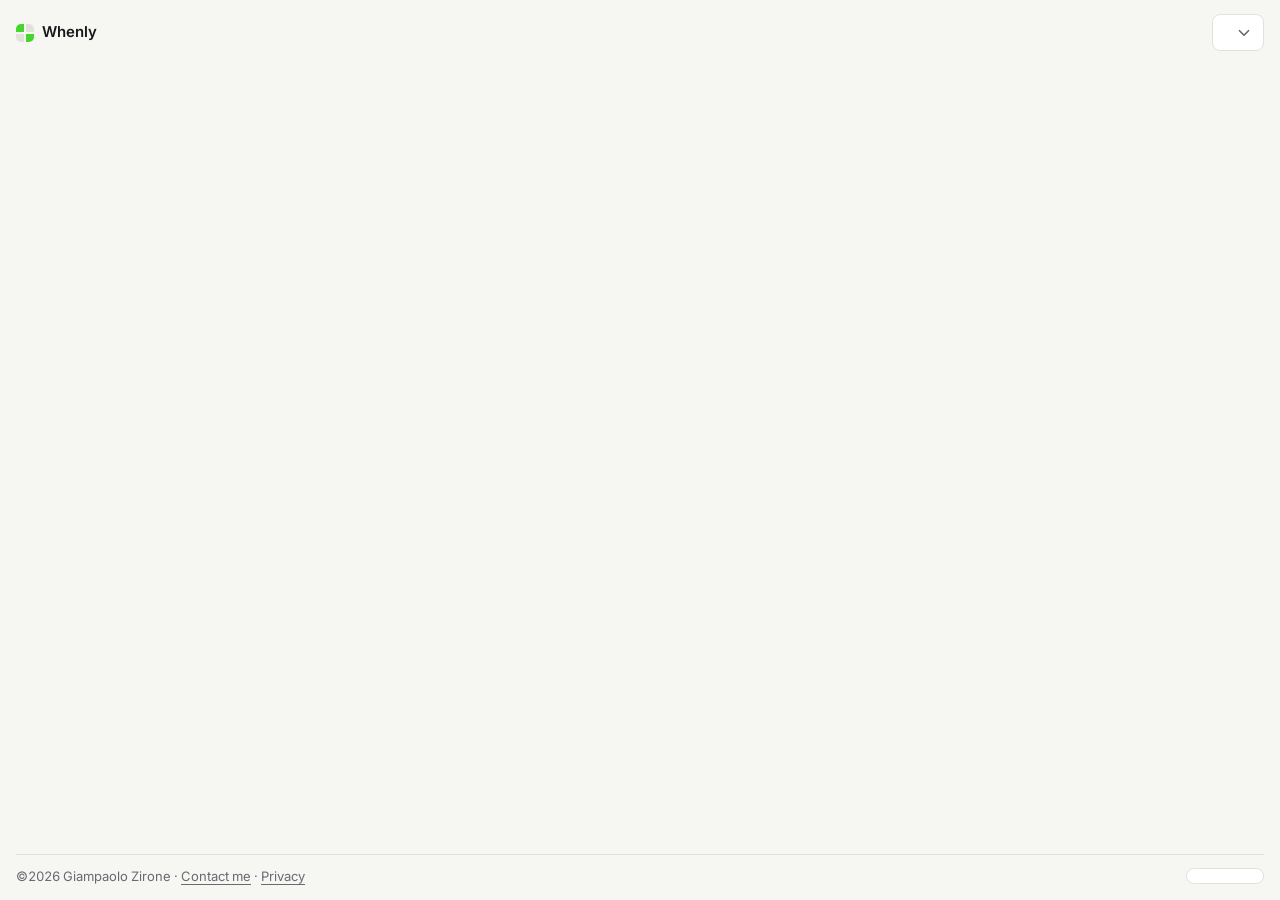
==== index.html @ 3b4f06d2 "Copia link e Nuovo evento nella barra in alto accanto alla lingua, con gerarchia primaria/secondaria" ====
<!doctype html>
<html lang="it">
<head>
  <meta charset="utf-8">
  <meta name="viewport" content="width=device-width, initial-scale=1">
  <title>Whenly</title>
  <meta name="description" content="Find the right time for everyone: pick the days, share the link, see when everyone is free.">
  <link rel="icon" href="favicon.svg" type="image/svg+xml">
  <link rel="apple-touch-icon" href="apple-touch-icon.png">
  <meta name="theme-color" content="#101113">
  <meta property="og:type" content="website">
  <meta property="og:site_name" content="Whenly">
  <meta property="og:title" content="Whenly — Find the right time for everyone">
  <meta property="og:description" content="Pick the days, share the link, see when everyone is free.">
  <meta property="og:url" content="https://jumpi00.github.io/whenly/">
  <meta property="og:image" content="https://jumpi00.github.io/whenly/og.png">
  <meta property="og:image:width" content="1200">
  <meta property="og:image:height" content="630">
  <meta property="og:image:alt" content="Whenly: Find the right time for everyone.">
  <meta name="twitter:card" content="summary_large_image">
  <link rel="preconnect" href="https://fonts.googleapis.com">
  <link rel="preconnect" href="https://fonts.gstatic.com" crossorigin>
  <link href="https://fonts.googleapis.com/css2?family=Inter:wght@400;500;600&display=swap" rel="stylesheet">
  <link rel="stylesheet" href="styles.css">
  <script>
    try {
      const theme = localStorage.getItem('quando:theme');
      if (theme === 'light' || theme === 'dark') document.documentElement.dataset.theme = theme;
    } catch {}
  </script>
</head>
<body>
  <header class="topbar">
    <a href="#/" class="brand"><span class="brand-mark" aria-hidden="true"></span>Whenly</a>
    <div class="topbar-right">
      <div class="topbar-actions" id="topbar-actions"></div>
      <label class="lang-pick">
        <span id="lang-label" class="sr-only">Lingua</span>
        <select id="lang"></select>
      </label>
    </div>
  </header>
  <div class="container net-wrap"><div class="net-banner" id="net-banner" role="status" hidden></div></div>
  <main id="app" class="container"></main>
  <footer class="container footer">
    <p class="footer-note" id="footer-note"></p>
    <div class="footer-row">
      <span>©2026 Giampaolo Zirone · <a href="mailto:hello@giampaolozirone.com?subject=Whenly%20-%20">Contact me</a> · <a href="#/privacy" id="privacy-link">Privacy</a></span>
      <div class="theme-switch" id="theme-switch" role="group">
        <button type="button" data-theme-set="auto"></button>
        <button type="button" data-theme-set="light"></button>
        <button type="button" data-theme-set="dark"></button>
      </div>
    </div>
  </footer>
  <script type="module" src="app.js"></script>
</body>
</html>
---- styles.css ----
:root {
  --bg: #f6f6f3;
  --surface: #ffffff;
  --text: #17181a;
  --muted: #676a71;
  --border: #e2e2dd;
  --cell: #efefea;
  --cell-alt: #e2e2db;
  --line-hour: rgba(23, 24, 26, .28);
  --line-half: rgba(23, 24, 26, .16);
  /* Verde Pantone 802 C (fluo). Sui fondi chiari il neon si usa solo come
     riempimento con testo scuro; testi e icone usano la variante scura. */
  --accent: #44d62c;
  --accent-ink: #0b1a07;
  --accent-text: #1a6b0e;
  --accent-soft: #e3f8de;
  --heat: #2f9e1c;
  --chevron: url("data:image/svg+xml,%3Csvg xmlns='http://www.w3.org/2000/svg' viewBox='0 0 24 24' fill='none' stroke='%23676a71' stroke-width='2.25' stroke-linecap='round' stroke-linejoin='round'%3E%3Cpath d='m6 9 6 6 6-6'/%3E%3C/svg%3E");
  --danger: #c43d3d;
  --danger-soft: #fde7e7;
  --danger-text: #a12424;
  --radius: 12px;
  --font: 'Inter', ui-sans-serif, system-ui, sans-serif;
  --mono: var(--font);
  color-scheme: light;
}
@media (prefers-color-scheme: dark) {
  :root:not([data-theme="light"]) {
    --bg: #101113;
    --surface: #18191c;
    --text: #ececea;
    --muted: #9a9ca3;
    --border: #2c2d31;
    --cell: #232428;
    --cell-alt: #2e3035;
    --line-hour: rgba(255, 255, 255, .24);
    --line-half: rgba(255, 255, 255, .13);
    --accent: #44d62c;
    --accent-ink: #0b1a07;
    --accent-text: #44d62c;
    --accent-soft: #1c3417;
    --danger-soft: #3b1f21;
    --danger-text: #ffb3b3;
    --heat: #44d62c;
    --chevron: url("data:image/svg+xml,%3Csvg xmlns='http://www.w3.org/2000/svg' viewBox='0 0 24 24' fill='none' stroke='%239a9ca3' stroke-width='2.25' stroke-linecap='round' stroke-linejoin='round'%3E%3Cpath d='m6 9 6 6 6-6'/%3E%3C/svg%3E");
    color-scheme: dark;
  }
}
:root[data-theme="dark"] {
  --bg: #101113;
  --surface: #18191c;
  --text: #ececea;
  --muted: #9a9ca3;
  --border: #2c2d31;
  --cell: #232428;
  --cell-alt: #2e3035;
  --line-hour: rgba(255, 255, 255, .24);
  --line-half: rgba(255, 255, 255, .13);
  --accent: #44d62c;
  --accent-ink: #0b1a07;
  --accent-text: #44d62c;
  --accent-soft: #1c3417;
  --danger-soft: #3b1f21;
  --danger-text: #ffb3b3;
  --heat: #44d62c;
  --chevron: url("data:image/svg+xml,%3Csvg xmlns='http://www.w3.org/2000/svg' viewBox='0 0 24 24' fill='none' stroke='%239a9ca3' stroke-width='2.25' stroke-linecap='round' stroke-linejoin='round'%3E%3Cpath d='m6 9 6 6 6-6'/%3E%3C/svg%3E");
  color-scheme: dark;
}

* { box-sizing: border-box; }
body {
  margin: 0;
  background: var(--bg);
  color: var(--text);
  font: 400 15px/1.5 var(--font);
  -webkit-font-smoothing: antialiased;
  font-variant-numeric: tabular-nums;
}
h1, h2, h3 { margin: 0; font-weight: 600; letter-spacing: -0.01em; }
h1 { font-size: clamp(24px, 4vw, 34px); line-height: 1.15; }
h2 { font-size: 17px; }
a { color: inherit; }
button, input, select, textarea { font: inherit; color: inherit; }
textarea { resize: vertical; min-height: 64px; }

.container { max-width: 1180px; margin: 0 auto; padding: 0 16px; }
.muted { color: var(--muted); }
.hint { color: var(--muted); font-size: 13px; margin: 4px 0 0; }
.row-between { display: flex; align-items: center; justify-content: space-between; gap: 12px; flex-wrap: wrap; }

/* Top bar */
.topbar { max-width: 1180px; margin: 0 auto; padding: 18px 16px; display: flex; align-items: center; justify-content: space-between; gap: 12px; }
.sr-only { position: absolute; width: 1px; height: 1px; overflow: hidden; clip: rect(0 0 0 0); white-space: nowrap; }
.lang-pick select { width: auto; padding: 7px 38px 7px 12px; font-size: 14px; background-position: right 10px center; }
.topbar-right { display: flex; align-items: center; gap: 8px; min-width: 0; }
.topbar-actions { display: flex; align-items: center; gap: 4px; }
.topbar-actions:empty { display: none; }
.topbar-actions .btn { padding: 7px 12px; font-size: 14px; text-decoration: none; }
.topbar-actions .btn svg { width: 16px; height: 16px; flex: none; }
/* Azione secondaria: solo testo, senza bordo */
.btn.ghost { background: transparent; border-color: transparent; color: var(--muted); }
.btn.ghost:hover { background: var(--cell); color: var(--text); border-color: transparent; }
@media (max-width: 520px) {
  .topbar-actions .btn.ghost span { display: none; }
  .topbar-actions .btn.ghost { padding: 7px 9px; }
  .lang-pick select { padding-right: 32px; padding-left: 10px; background-position: right 8px center; }
}
@media (max-width: 380px) {
  .topbar-actions .btn.primary span { display: none; }
  .topbar-actions .btn.primary { padding: 7px 10px; }
}
.brand { display: inline-flex; align-items: center; gap: 8px; font-weight: 600; text-decoration: none; }
.brand-mark {
  width: 18px; height: 18px; border-radius: 5px;
  background:
    linear-gradient(var(--accent), var(--accent)) 0 0 / 8px 8px no-repeat,
    linear-gradient(var(--accent), var(--accent)) 10px 10px / 8px 8px no-repeat,
    linear-gradient(var(--border), var(--border)) 10px 0 / 8px 8px no-repeat,
    linear-gradient(var(--border), var(--border)) 0 10px / 8px 8px no-repeat;
}

/* Card + form */
.card {
  background: var(--surface);
  border: 1px solid var(--border);
  border-radius: var(--radius);
  padding: 20px;
}
.stack > * + * { margin-top: 20px; }
.field { display: flex; flex-direction: column; gap: 6px; }
.field > span, .label { font-size: 13px; font-weight: 500; }
.field-row { display: grid; grid-template-columns: repeat(3, 1fr); gap: 12px; }
@media (max-width: 520px) { .field-row { grid-template-columns: 1fr 1fr; } }
input[type="text"], input[type="password"], input[type="email"], input[type="tel"], textarea, select {
  width: 100%;
  background: var(--surface);
  border: 1px solid var(--border);
  border-radius: 8px;
  padding: 9px 11px;
  outline: none;
}
select {
  appearance: none;
  -webkit-appearance: none;
  background-image: var(--chevron);
  background-repeat: no-repeat;
  background-position: right 12px center;
  background-size: 18px 18px;
  padding-right: 40px;
  cursor: pointer;
}
input[type="text"]:focus, input[type="password"]:focus, input[type="email"]:focus, input[type="tel"]:focus, textarea:focus, select:focus { border-color: var(--accent-text); box-shadow: 0 0 0 3px var(--accent-soft); }
.btn {
  display: inline-flex; align-items: center; justify-content: center; gap: 6px;
  border: 1px solid var(--border);
  background: var(--surface);
  border-radius: 8px;
  padding: 9px 14px;
  font-weight: 500;
  cursor: pointer;
  white-space: nowrap;
}
.btn:hover { border-color: var(--muted); }
.btn.primary { background: var(--accent); border-color: var(--accent); color: var(--accent-ink); }
.btn.primary:hover { filter: brightness(1.05); }
.btn.small { padding: 5px 10px; font-size: 13px; }
.link-btn { background: none; border: 0; padding: 0; color: var(--muted); text-decoration: underline; cursor: pointer; font-size: inherit; }
.error {
  display: block;
  width: fit-content;
  margin: 10px 0 0;
  border: 1px solid color-mix(in srgb, var(--danger) 40%, transparent);
  padding: 5px 12px;
  border-radius: 999px;
  background: var(--danger-soft);
  color: var(--danger-text);
  font-size: 13px;
  font-weight: 500;
  line-height: 1.4;
}
.errors { display: flex; flex-direction: column; align-items: flex-start; gap: 6px; margin-top: 10px; scroll-margin: 24px; }
.errors:empty { display: none; }
.errors .error { margin: 0; }

/* Campi da sistemare: asterisco rosso accanto all'etichetta */
.field.invalid > span:first-child::after,
.field.invalid .label::after { content: '*'; color: var(--danger); font-weight: 600; margin-left: 3px; }
.error { align-self: flex-start; max-width: 100%; scroll-margin: 24px; }

/* Vista di gruppo disabilitata finché non si entra con il proprio nome */
.card.locked .legend,
.card.locked .day-pager,
.card.locked .page-bar-wrap,
.card.locked .responders,
.card.locked .grid-wrap { opacity: .4; filter: grayscale(1); pointer-events: none; }
.card.locked,
.card.locked h2,
.card.locked .hover-info { color: var(--muted); }
.card.locked h2 { opacity: .7; }
.card.locked .hover-info { filter: grayscale(1); }

/* Descrizione e contatti */
.f-extra summary { cursor: pointer; font-size: 13px; font-weight: 500; color: var(--muted); }
.f-extra summary:hover { color: var(--text); }
.f-extra[open] summary { color: var(--text); margin-bottom: 12px; }
.extra-fields { display: flex; flex-direction: column; gap: 14px; }
.contact-fields { display: grid; grid-template-columns: repeat(3, minmax(0, 1fr)); gap: 8px; margin-top: 4px; }
@media (max-width: 640px) { .contact-fields { grid-template-columns: 1fr; } }
.event-desc { margin: 8px 0 0; max-width: 70ch; white-space: pre-line; overflow-wrap: anywhere; }
.contacts { display: flex; flex-wrap: wrap; align-items: center; gap: 6px 8px; margin-top: 10px; font-size: 13px; color: var(--muted); }
.contact {
  display: inline-flex; align-items: center; gap: 6px;
  border: 1px solid var(--border);
  border-radius: 999px;
  padding: 4px 11px 4px 9px;
  color: var(--text);
  text-decoration: none;
  max-width: 100%;
  overflow: hidden; text-overflow: ellipsis; white-space: nowrap;
}
.contact svg { flex: none; color: var(--accent-text); }
.contact:hover { border-color: var(--accent-text); background: var(--accent-soft); }

/* Create page */
.create-layout { max-width: 760px; padding-bottom: 40px; }
.hero { padding: 12px 0 24px; }
.hero p { color: var(--muted); margin: 8px 0 0; max-width: 52ch; }

.cal-nav { display: flex; align-items: center; gap: 6px; font-size: 13px; color: var(--muted); }
.cal-nav button { width: 38px; height: 38px; padding: 0; }
.cal-nav button:disabled, .day-pager .btn:disabled { opacity: .35; cursor: default; border-color: var(--border); }
.cal {
  /* minmax(0, 1fr): le colonne non superano mai la larghezza disponibile */
  display: grid; grid-template-columns: repeat(7, minmax(0, 1fr)); gap: 4px;
  user-select: none; touch-action: none; margin-top: 8px;
}
.cal-dow { text-align: center; font-size: 12px; color: var(--muted); padding: 2px 0; }
.cal-day {
  position: relative;
  aspect-ratio: 1.4;
  border-radius: 8px;
  background: var(--cell);
  display: flex; flex-direction: column; align-items: center; justify-content: center;
  cursor: pointer;
  font-variant-numeric: tabular-nums;
  min-width: 0;
  transition: background .08s;
}
.cal-day small { font-size: 10px; color: var(--muted); line-height: 1; text-transform: uppercase; letter-spacing: .04em; }
.cal-day.m-alt { background: var(--cell-alt); }
.cal-day.month-start small { color: var(--accent-text); font-weight: 600; font-size: 11px; margin-bottom: 2px; }
.cal-day.today { box-shadow: inset 0 0 0 1px var(--muted); }
.cal-day.on { background: var(--accent); color: var(--accent-ink); box-shadow: inset 0 0 0 1px var(--accent-text); }
.cal-day.on small { color: inherit; }
.cal-day[data-off] { background: transparent; box-shadow: inset 0 0 0 1px var(--border); color: color-mix(in srgb, var(--muted) 45%, transparent); cursor: default; }

/* Event page */
.event-head { display: flex; justify-content: space-between; align-items: flex-start; gap: 12px 24px; flex-wrap: wrap; padding: 4px 0 20px; }
.head-main { min-width: 0; flex: 1 1 320px; }
.head-side { display: flex; flex-direction: column; align-items: flex-end; gap: 8px; }
.head-side .tz-pick { margin-top: 0; justify-content: flex-end; }
@media (max-width: 720px) {
  .head-side { align-items: stretch; width: 100%; }
  .head-side .tz-pick { justify-content: flex-start; }
}
.back { font-size: 13px; color: var(--muted); text-decoration: none; }
.back:hover { color: var(--text); }
.event-head h1 { margin-top: 0; overflow-wrap: anywhere; }
.event-head > .head-main { max-width: 100%; }
.meta { color: var(--muted); margin: 6px 0 0; font-size: 14px; }
.tz-pick { display: flex; align-items: center; gap: 8px; flex-wrap: wrap; margin-top: 10px; font-size: 13px; color: var(--muted); }
.tz-pick select { width: auto; min-width: 0; max-width: 100%; text-overflow: ellipsis; padding: 6px 38px 6px 10px; font-size: 13px; background-position: right 10px center; }
.event-cols { display: grid; grid-template-columns: 1fr 1fr; gap: 20px; align-items: start; }
@media (max-width: 900px) { .event-cols { grid-template-columns: 1fr; } }
.card h2 + .hint { margin-top: 2px; }
.join-form { display: flex; flex-direction: column; gap: 12px; margin-top: 14px; }
.join-form .btn { width: 100%; padding-block: 11px; }
.btn.primary:disabled { opacity: .4; cursor: not-allowed; filter: grayscale(.4); }
.status { font-size: 12px; color: var(--muted); min-height: 1.5em; margin: 8px 0 0; }

/* Availability grid */
.grid-wrap { margin-top: 14px; padding-bottom: 4px; }
.grid {
  display: grid;
  gap: 0 3px;
  user-select: none;
}
.grid.paint { touch-action: none; }
.g-corner { background: var(--surface); }
.g-head { text-align: center; padding-bottom: 10px; line-height: 1.2; background: var(--surface); min-width: 0; overflow: hidden; white-space: nowrap; }
.g-head span { display: block; font-size: 11px; color: var(--muted); text-transform: uppercase; letter-spacing: .04em; }
.g-head b { font-weight: 500; font-size: 13px; }
.g-time {
  /* Etichetta centrata sulla linea dell'ora, senza sfondo: non copre quelle vicine */
  position: relative; z-index: 1;
  align-self: start;
  font: 400 12px/1 var(--mono);
  color: var(--muted);
  padding-right: 10px;
  text-align: right;
  white-space: nowrap;
  /* Altezza zero: l'etichetta si sovrappone alla linea dell'ora senza allungare la riga */
  height: 0;
  overflow: visible;
  transform: translateY(-0.5em);
}
.g-time.thin { visibility: hidden; }

.g-cell {
  height: 18px;
  background: var(--cell);
  /* Griglia piatta: linee semitrasparenti, leggibili sia sul grigio sia sul verde. */
  border-top: 1px dashed var(--line-half);
  cursor: pointer;
}
.g-cell.hour { border-top-style: solid; border-top-color: var(--line-hour); }
.g-cell.first { border-top-color: transparent; }
.g-empty { height: 18px; }
.grid .gap { margin-top: 14px; }
.g-cell.first { border-top-left-radius: 6px; border-top-right-radius: 6px; }
.g-cell.last { border-bottom-left-radius: 6px; border-bottom-right-radius: 6px; }
.g-cell.on { background: var(--heat); }
.g-cell.hover { outline: 2px solid var(--text); outline-offset: -1px; position: relative; z-index: 1; }
.g-cell.hl { box-shadow: inset 2px 0 0 var(--text), inset -2px 0 0 var(--text); }
.g-cell.hl.hl-top { box-shadow: inset 2px 0 0 var(--text), inset -2px 0 0 var(--text), inset 0 2px 0 var(--text); }
.g-cell.hl.hl-bottom { box-shadow: inset 2px 0 0 var(--text), inset -2px 0 0 var(--text), inset 0 -2px 0 var(--text); }
.g-cell.hl.hl-top.hl-bottom { box-shadow: inset 0 0 0 2px var(--text); }
.grid.readonly .g-cell { cursor: default; }

.legend { display: flex; align-items: center; gap: 8px; font-size: 12px; color: var(--muted); margin-top: 10px; }
.legend-bar { display: flex; height: 10px; border-radius: 3px; overflow: hidden; width: 120px; }
.legend-bar i { flex: 1; }

.legend:empty { display: none; }

.hover-info {
  margin-top: 12px;
  font-size: 13px;
  min-height: 3.2em;
  color: var(--muted);
}
.hover-info b { color: var(--text); font-weight: 500; }

/* Best slots */
.best { margin: 20px 0 40px; }
.best ol { list-style: none; margin: 14px 0 0; padding: 0; }
.best li {
  display: grid;
  grid-template-columns: auto 1fr auto auto;
  align-items: center;
  gap: 14px;
  padding: 12px 0;
  border-top: 1px solid var(--border);
  cursor: default;
}
.best li:hover { background: linear-gradient(90deg, transparent, var(--accent-soft) 30%, var(--accent-soft) 70%, transparent); }
.rank { font: 500 13px/1 var(--mono); color: var(--muted); width: 22px; }
.best .when b { font-weight: 500; }
.best .when span { display: block; font-size: 13px; color: var(--muted); }
.score {
  font: 500 13px/1 var(--mono);
  padding: 6px 9px;
  border-radius: 6px;
  background: var(--cell);
}
.score.full { background: var(--accent); color: var(--accent-ink); }
.empty { color: var(--muted); padding: 14px 0 4px; margin: 0; }

.day-pager { display: flex; align-items: center; justify-content: space-between; gap: 8px; margin-top: 8px; font-size: 13px; color: var(--muted); }
.day-pager[hidden] { display: none; }
.day-pager { flex-wrap: wrap; row-gap: 8px; }
.pager-label { flex: 1; text-align: center; font-weight: 500; color: var(--text); }
/* Barra delle pagine sotto la griglia, sottile come una barra di scorrimento.
   Ogni segmento è un gruppo di giorni cliccabile; quello attuale è verde. */
.page-bar-wrap { margin-top: 6px; padding-left: 60px; }
.page-bar-wrap[hidden] { display: none; }
.page-bar { display: flex; gap: 3px; }
.page-seg {
  position: relative; flex: 1 1 0; min-width: 12px; height: 14px; padding: 0;
  border: 0; background: none; cursor: pointer;
}
.page-seg::before {
  content: ''; position: absolute; left: 0; right: 0; top: 4px; height: 6px;
  border-radius: 3px; background: var(--cell-alt); transition: background .15s;
}
.page-seg:hover::before { background: var(--muted); }
.page-seg.active::before { background: var(--heat); }

/* "N risposte" con elenco di chi ha risposto */
.responders { position: relative; }
.responders-btn {
  display: inline-flex; align-items: center; gap: 6px;
  padding: 5px 8px 5px 10px; border-radius: 999px;
  border: 1px solid var(--border); background: var(--surface);
  color: var(--muted); font: 500 13px var(--font); cursor: pointer;
}
.responders-btn svg { flex: none; }
.responders-btn:not(:disabled):hover, .responders.open .responders-btn { color: var(--text); border-color: var(--muted); }
.responders-btn:disabled { cursor: default; border-color: transparent; padding-inline: 0; }
.responders-pop {
  display: none;
  position: absolute; right: 0; top: 100%; z-index: 30;
  width: max-content; min-width: 220px; max-width: 280px;
  margin-top: 6px; padding: 12px;
  background: var(--surface); border: 1px solid var(--border); border-radius: var(--radius);
  box-shadow: 0 10px 30px rgba(0, 0, 0, .18);
}
/* Ponte invisibile tra pulsante ed elenco, così il passaggio del mouse non lo chiude */
.responders-pop::before { content: ''; position: absolute; left: 0; right: 0; top: -8px; height: 8px; }
.responders:has(.responders-btn:not(:disabled)):hover .responders-pop,
.responders:focus-within .responders-pop,
.responders.open .responders-pop { display: block; }
.responders-title { margin: 0; font-weight: 600; font-size: 14px; }
.responders-pop .hint { margin: 2px 0 8px; }
.responders-pop ul { list-style: none; margin: 0; padding: 0; max-height: 240px; overflow-y: auto; }
.person {
  display: flex; align-items: center; gap: 8px; width: 100%;
  padding: 6px 4px; border: 0; border-radius: 6px; background: none;
  font: 400 14px var(--font); text-align: left; cursor: pointer;
}
.person:hover { background: var(--cell); }
.person-check {
  display: inline-flex; align-items: center; justify-content: center;
  width: 18px; height: 18px; border-radius: 5px;
  border: 1px solid var(--border); background: var(--surface);
}
.person:not(.off) .person-check { background: var(--accent); border-color: var(--accent); color: var(--accent-ink); }
.person-check svg { width: 13px; height: 13px; }
.person.off > span:last-child { color: var(--muted); text-decoration: line-through; }

/* Pulsante che invita a scorrere fino agli orari migliori (solo desktop) */
.scroll-hint { display: none; }
.day-pager .btn { width: 38px; height: 38px; padding: 0; }

.footer { color: var(--muted); font-size: 13px; padding-bottom: 32px; }
.footer-note { font-size: 12px; margin: 0 0 16px; }
.footer-note:empty { display: none; }
.footer-row {
  display: flex; align-items: center; justify-content: space-between; gap: 12px; flex-wrap: wrap;
  border-top: 1px solid var(--border);
  padding-top: 16px;
}
.footer a { color: inherit; text-underline-offset: 3px; }
.footer a:hover { color: var(--text); }
.theme-switch {
  display: inline-flex;
  border: 1px solid var(--border);
  border-radius: 999px;
  padding: 2px;
  background: var(--surface);
}
.theme-switch button {
  border: 0;
  background: none;
  border-radius: 999px;
  padding: 5px 12px;
  font-size: 12px;
  color: var(--muted);
  cursor: pointer;
}
.theme-switch button[aria-pressed="true"] { background: var(--cell); color: var(--text); font-weight: 500; }
.footer code { font-family: var(--mono); }

/* --- Desktop: tutto nello schermo, senza scroll della pagina ------------------
   Su telefono, tablet o finestre basse resta lo scorrimento normale. */
@media (min-width: 1024px) and (min-height: 660px) {
  body { height: 100vh; height: 100dvh; display: flex; flex-direction: column; overflow: hidden; }
  /* Pagina evento: se l'intestazione è molto alta (descrizione, contatti, orario
     confermato) scorre solo la parte centrale, invece di schiacciare le griglie. */
  #app:has(.event-page) { overflow-y: auto; }
  /* Scorre senza mostrare la barra di scorrimento */
  #app:has(.event-page) { scrollbar-width: none; }
  #app:has(.event-page)::-webkit-scrollbar { display: none; }
  .topbar, .container { max-width: 1320px; width: 100%; }
  .topbar { flex: none; padding-top: 14px; padding-bottom: 14px; }
  #app { flex: 1; min-height: 0; display: flex; flex-direction: column; }
  .footer { flex: none; padding-top: 16px; padding-bottom: 14px; }
  .footer-row { padding-top: 12px; }
  .footer-note { margin-bottom: 8px; }

  /* Crea evento: campi a sinistra, calendario a destra */
  .create-page { flex: 1; min-height: 0; display: flex; flex-direction: column; }
  .hero { flex: none; padding: 4px 0 18px; }
  .create-layout { flex: 1; min-height: 0; max-width: none; padding-bottom: 0; }
  .create-form {
    height: 100%;
    max-height: 720px;
    display: grid;
    grid-template-columns: minmax(0, 1fr) minmax(0, 1.25fr);
    grid-template-rows: auto auto auto auto 1fr;
    grid-template-areas: "title cal" "times cal" "tz cal" "extra cal" "submit cal";
    overflow-y: auto;
    gap: 20px 36px;
  }
  .create-form.stack > * + * { margin-top: 0; }
  .f-title { grid-area: title; }
  .f-times { grid-area: times; }
  .f-tz { grid-area: tz; }
  .f-submit { grid-area: submit; }
  .f-extra { grid-area: extra; }
  .f-cal { max-height: 560px; }
  .f-cal { grid-area: cal; min-height: 0; }
  .f-cal .cal { flex: 1; min-height: 0; grid-template-rows: auto repeat(5, minmax(0, 1fr)); }
  .f-cal .cal-day { aspect-ratio: auto; min-height: 0; }

  /* Pagina evento: tre colonne che riempiono l'altezza */
  .event-head h1 { font-size: 28px; }
  .event-cols { display: contents; }
  .event-page .card { min-height: 0; display: flex; flex-direction: column; }
  /* Tutte le fasce entrano sempre nel riquadro: le righe si adattano all'altezza.
     Le etichette sono una per ora, quindi restano distanziate anche con 24 ore. */
  .event-page .grid-wrap { flex: 1 0 auto; min-height: 0; margin-top: 6px; padding-top: 6px; display: flex; flex-direction: column; }
  /* Righe con altezza minima (~32 px per ora): negli eventi lunghi la pagina scorre */
  .event-page .grid { flex: 1 0 auto; grid-template-rows: auto repeat(var(--rows), minmax(var(--row-min, 0px), 1fr)); }
  .event-page .g-cell, .event-page .g-empty { height: auto; min-height: 0; }
  .event-page .hover-info { flex: none; }
  /* Le griglie occupano tutta l'altezza visibile; gli orari migliori stanno sotto */
  .event-page { height: 100%; display: block; }
  .event-top {
    min-height: 100%;
    display: grid;
    grid-template-columns: minmax(0, 1fr) minmax(0, 1fr);
    grid-template-rows: auto minmax(400px, 1fr);
    gap: 16px 20px;
  }
  .event-top .event-head { grid-column: 1 / -1; padding: 0; }
  .scroll-hint {
    position: fixed; left: 50%; bottom: 72px; transform: translateX(-50%); z-index: 20;
    display: inline-flex; align-items: center; gap: 6px;
    padding: 8px 16px; border-radius: 999px;
    border: 1px solid var(--accent-text);
    background: var(--surface); color: var(--text);
    font: 500 13px var(--font);
    box-shadow: 0 6px 20px rgba(0, 0, 0, .18);
    cursor: pointer;
  }
  .scroll-hint svg { color: var(--accent-text); }
  .scroll-hint[hidden] { display: none; }
  .best { margin: 16px 0 0; grid-column: auto; padding: 10px 18px 12px; }
  .best h2 { font-size: 15px; }
  .best .row-between select { padding-block: 4px; }
  .best ol { display: grid; grid-template-columns: repeat(3, minmax(0, 1fr)); gap: 10px; margin-top: 8px; }
  .best li { border: 1px solid var(--border); border-radius: 10px; padding: 8px 12px; gap: 10px; }
  .best li:nth-child(n + 4) { display: none; }
  .best ol > .empty { grid-column: 1 / -1; padding: 0; }
  .best li { gap: 10px; }
}

/* --- Focus da tastiera -------------------------------------------------------- */
:focus-visible { outline: 2px solid var(--accent-text); outline-offset: 2px; }
input:focus-visible, select:focus-visible, textarea:focus-visible { outline: none; }
.g-cell:focus-visible, .cal-day:focus-visible {
  outline: 2px solid var(--text);
  outline-offset: -2px;
  position: relative;
  z-index: 2;
}

/* --- Stato della connessione --------------------------------------------------- */
.net-wrap { flex: none; }
.net-banner {
  display: flex; align-items: center; justify-content: space-between; gap: 12px; flex-wrap: wrap;
  margin: 0 0 16px;
  padding: 10px 14px;
  border: 1px solid color-mix(in srgb, var(--danger) 40%, transparent);
  border-radius: 10px;
  background: var(--danger-soft);
  color: var(--danger-text);
  font-size: 14px;
  font-weight: 500;
}
.net-banner[hidden] { display: none; }

/* --- Scadenza, orario confermato, organizzatore ------------------------------ */
.expiry { white-space: nowrap; }
.head-extras { flex-basis: 100%; display: flex; flex-direction: column; gap: 10px; }
.head-extras[hidden] { display: none; }
.final-banner {
  display: flex; align-items: center; justify-content: space-between; gap: 10px 20px; flex-wrap: wrap;
  padding: 12px 16px;
  border: 1px solid var(--accent-text);
  border-radius: var(--radius);
  background: var(--accent-soft);
}
.final-when { display: flex; flex-direction: column; gap: 2px; }
.final-label { font-size: 12px; font-weight: 600; color: var(--accent-text); text-transform: uppercase; letter-spacing: .04em; }
.final-actions { display: flex; align-items: center; gap: 8px; flex-wrap: wrap; font-size: 13px; color: var(--muted); }
.final-actions a.btn { text-decoration: none; }
.organizer-bar {
  display: flex; align-items: center; gap: 6px 12px; flex-wrap: wrap;
  padding: 10px 14px;
  border: 1px solid var(--border);
  border-radius: var(--radius);
  background: var(--surface);
  font-size: 13px;
}
.organizer-bar .hint { margin: 0; flex-basis: 100%; }
.organizer-bar.highlight { border-color: var(--accent-text); }
.best li .btn.small { white-space: nowrap; }

/* --- Pagina privacy ------------------------------------------------------------ */
.prose { max-width: 760px; margin: 0 auto 40px; line-height: 1.6; overflow-y: auto; }
.prose h1 { font-size: 28px; }
.prose h2 { font-size: 17px; margin-top: 24px; }
.prose ul { padding-left: 20px; }
.prose li + li { margin-top: 6px; }
@media (min-width: 1024px) and (min-height: 660px) {
  .prose { margin-bottom: 0; min-height: 0; }
  #app > .prose { flex: 1; }
}

@media (prefers-reduced-motion: reduce) {
  *, *::before, *::after { transition: none !important; animation: none !important; scroll-behavior: auto !important; }
}

/* --- Telefono: calendario più grande e facile da toccare ------------------------ */
@media (max-width: 520px) {
  .card { padding: 16px 14px; }
  /* Il calendario si allarga fin quasi al bordo del riquadro per caselle più grandi */
  .create-form .cal { gap: 4px; margin-inline: -9px; }
  .cal-day { aspect-ratio: auto; min-height: 54px; font-size: 17px; border-radius: 10px; }
  .cal-day small { font-size: 9px; }
  .cal-dow { font-size: 12px; }
  .create-form .cal-nav span { font-size: 12px; }
  .tz-pick select { width: 100%; }
  .footer-row { flex-direction: column; justify-content: center; text-align: center; gap: 14px; }
  .footer-note { text-align: center; }
}
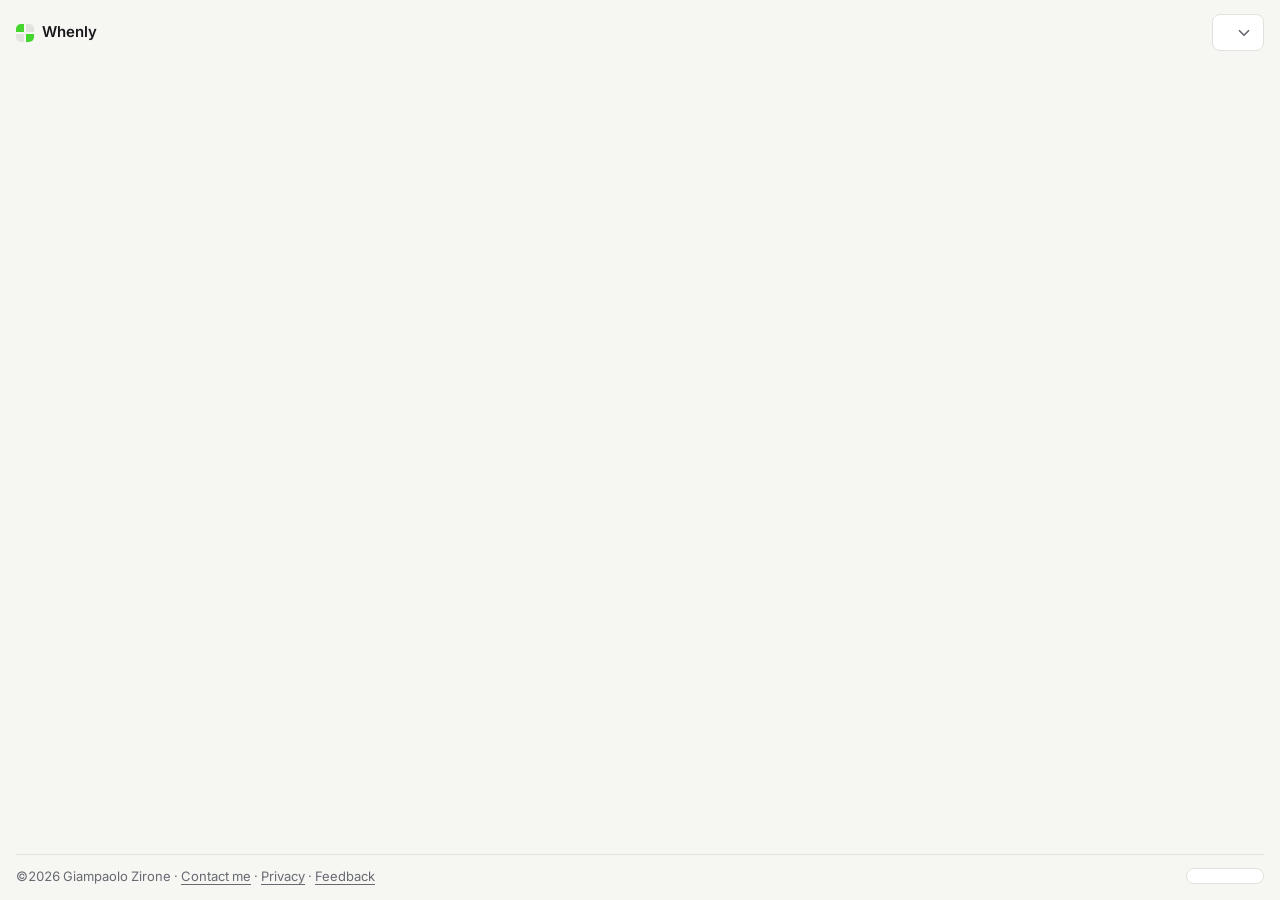
==== commit 545ef6d8: "Footer: link Feedback con modulo Formspree (5 lingue) e voce in privacy Co-Authored-By: Claude Opus " ====
--- a/index.html
+++ b/index.html
@@ -21,7 +21,7 @@
   <link rel="preconnect" href="https://fonts.googleapis.com">
   <link rel="preconnect" href="https://fonts.gstatic.com" crossorigin>
   <link href="https://fonts.googleapis.com/css2?family=Inter:wght@400;500;600&display=swap" rel="stylesheet">
-  <link rel="stylesheet" href="styles.css">
+  <link rel="stylesheet" href="styles.css?v=202611191200">
   <script>
     try {
       const theme = localStorage.getItem('quando:theme');
@@ -45,7 +45,7 @@
   <footer class="container footer">
     <p class="footer-note" id="footer-note"></p>
     <div class="footer-row">
-      <span>©2026 Giampaolo Zirone · <a href="mailto:hello@giampaolozirone.com?subject=Whenly%20-%20">Contact me</a> · <a href="#/privacy" id="privacy-link">Privacy</a></span>
+      <span>©2026 Giampaolo Zirone · <a href="mailto:hello@giampaolozirone.com?subject=Whenly%20-%20">Contact me</a> · <a href="#/privacy" id="privacy-link">Privacy</a> · <a href="#" id="feedback-link">Feedback</a></span>
       <div class="theme-switch" id="theme-switch" role="group">
         <button type="button" data-theme-set="auto"></button>
         <button type="button" data-theme-set="light"></button>
@@ -53,6 +53,34 @@
       </div>
     </div>
   </footer>
-  <script type="module" src="app.js"></script>
+  <dialog class="fb-dialog" id="fb" aria-labelledby="fb-title">
+    <form id="fb-form" action="https://formspree.io/f/mrpqzgbv" method="POST" novalidate>
+      <div class="fb-head">
+        <div>
+          <h2 id="fb-title"></h2>
+          <p class="muted" id="fb-intro"></p>
+        </div>
+        <button type="button" class="fb-x" data-close>×</button>
+      </div>
+      <label class="field"><span id="fb-l-msg"></span><textarea name="message" rows="5"></textarea></label>
+      <label class="field"><span id="fb-l-name"></span><input type="text" name="name" autocomplete="name"></label>
+      <label class="field"><span id="fb-l-email"></span><input type="email" name="email" autocomplete="email"></label>
+      <input type="hidden" name="_subject" value="Whenly – feedback">
+      <input type="hidden" name="page" id="fb-page">
+      <div class="fb-hp" aria-hidden="true"><input type="text" name="_gotcha" tabindex="-1" autocomplete="off"></div>
+      <div class="fb-status" id="fb-status" role="status"></div>
+      <div class="fb-row">
+        <button type="button" class="btn" data-close id="fb-cancel"></button>
+        <button type="submit" class="btn primary" id="fb-send"></button>
+      </div>
+    </form>
+    <div class="fb-done" id="fb-done" hidden>
+      <div class="fb-check" aria-hidden="true">✓</div>
+      <h2 id="fb-thanks"></h2>
+      <p class="muted" id="fb-thanks-text"></p>
+      <button type="button" class="btn" data-close id="fb-close"></button>
+    </div>
+  </dialog>
+  <script type="module" src="app.js?v=202611191200"></script>
 </body>
 </html>
--- a/styles.css
+++ b/styles.css
@@ -1,4 +1,5 @@
 :root {
+  --gutter: 60px;
   --bg: #f6f6f3;
   --surface: #ffffff;
   --text: #17181a;
@@ -68,6 +69,10 @@
 }
 
 * { box-sizing: border-box; }
+/* La pagina non può diventare più larga dello schermo (niente scroll orizzontale),
+   ma lo zoom con due dita e lo spostamento restano liberi. */
+html, body { overflow-x: clip; overscroll-behavior-x: none; max-width: 100%; }
+html { -webkit-text-size-adjust: 100%; text-size-adjust: 100%; }
 body {
   margin: 0;
   background: var(--bg);
@@ -92,7 +97,7 @@
 .topbar { max-width: 1180px; margin: 0 auto; padding: 18px 16px; display: flex; align-items: center; justify-content: space-between; gap: 12px; }
 .sr-only { position: absolute; width: 1px; height: 1px; overflow: hidden; clip: rect(0 0 0 0); white-space: nowrap; }
 .lang-pick select { width: auto; padding: 7px 38px 7px 12px; font-size: 14px; background-position: right 10px center; }
-.topbar-right { display: flex; align-items: center; gap: 8px; min-width: 0; }
+.topbar-right { display: flex; align-items: center; gap: 8px; min-width: 0; flex-shrink: 1; }
 .topbar-actions { display: flex; align-items: center; gap: 4px; }
 .topbar-actions:empty { display: none; }
 .topbar-actions .btn { padding: 7px 12px; font-size: 14px; text-decoration: none; }
@@ -101,15 +106,14 @@
 .btn.ghost { background: transparent; border-color: transparent; color: var(--muted); }
 .btn.ghost:hover { background: var(--cell); color: var(--text); border-color: transparent; }
 @media (max-width: 520px) {
-  .topbar-actions .btn.ghost span { display: none; }
+  /* Su telefono le azioni restano solo come icone */
+  .topbar-actions .btn span { display: none; }
   .topbar-actions .btn.ghost { padding: 7px 9px; }
+  .topbar-actions .btn.primary { padding: 7px 10px; }
   .lang-pick select { padding-right: 32px; padding-left: 10px; background-position: right 8px center; }
 }
-@media (max-width: 380px) {
-  .topbar-actions .btn.primary span { display: none; }
-  .topbar-actions .btn.primary { padding: 7px 10px; }
-}
-.brand { display: inline-flex; align-items: center; gap: 8px; font-weight: 600; text-decoration: none; }
+
+.brand { display: inline-flex; align-items: center; gap: 8px; font-weight: 600; text-decoration: none; flex-shrink: 0; }
 .brand-mark {
   width: 18px; height: 18px; border-radius: 5px;
   background:
@@ -124,7 +128,8 @@
   background: var(--surface);
   border: 1px solid var(--border);
   border-radius: var(--radius);
-  padding: 20px;
+  --pad-y: 20px; --pad-x: 20px;
+  padding: var(--pad-y) var(--pad-x);
 }
 .stack > * + * { margin-top: 20px; }
 .field { display: flex; flex-direction: column; gap: 6px; }
@@ -188,16 +193,58 @@
 .error { align-self: flex-start; max-width: 100%; scroll-margin: 24px; }
 
 /* Vista di gruppo disabilitata finché non si entra con il proprio nome */
+.card.locked .day-pager,
+.card.locked .responders { opacity: .4; filter: grayscale(1); pointer-events: none; }
+/* Disponibilità visibili ma sbiadite finché non si entra con il proprio nome */
 .card.locked .legend,
-.card.locked .day-pager,
-.card.locked .page-bar-wrap,
-.card.locked .responders,
-.card.locked .grid-wrap { opacity: .4; filter: grayscale(1); pointer-events: none; }
+.card.locked .grid { opacity: .5; pointer-events: none; }
 .card.locked,
-.card.locked h2,
-.card.locked .hover-info { color: var(--muted); }
+.card.locked h2 { color: var(--muted); }
 .card.locked h2 { opacity: .7; }
-.card.locked .hover-info { filter: grayscale(1); }
+.card.locked .hover-info { display: none; }
+
+.grid-wrap { position: relative; }
+.lock-overlay {
+  position: absolute; inset: 0; z-index: 4;
+  display: flex; align-items: center; justify-content: center;
+  padding: 16px;
+  pointer-events: none;
+}
+.lock-overlay[hidden] { display: none; }
+.lock-pill {
+  pointer-events: auto;
+  display: inline-flex; align-items: center;
+  max-width: 100%;
+  padding: 10px; border-radius: 999px;
+  border: 1px solid var(--accent-text);
+  background: var(--surface); color: var(--text);
+  font: 500 14px/1.3 var(--font); text-align: left;
+  box-shadow: 0 8px 24px rgba(0, 0, 0, .22);
+  cursor: pointer;
+}
+.lock-icon { display: inline-flex; color: var(--accent-text); flex: none; }
+.lock-icon svg { width: 20px; height: 20px; }
+/* Messaggio chiuso: si apre al passaggio del mouse, al focus o al tocco */
+.lock-msg {
+  display: inline-flex; align-items: center; gap: 8px;
+  max-width: 0; opacity: 0; overflow: hidden; white-space: nowrap;
+  transition: max-width .25s ease, opacity .2s ease, margin .25s ease;
+}
+.lock-pill:hover .lock-msg,
+.lock-pill:focus-visible .lock-msg,
+.lock-pill.open .lock-msg { max-width: 420px; opacity: 1; margin: 0 6px 0 10px; }
+.lock-pill:hover, .lock-pill.open { background: var(--accent-soft); }
+.lock-arrow { display: inline-flex; color: var(--accent-text); flex: none; }
+.lock-arrow svg { width: 18px; height: 18px; }
+.lock-arrow-up { display: none; }
+@media (max-width: 1023px), (max-height: 659px) {
+  .lock-arrow-left { display: none; }
+  .lock-arrow-up { display: inline-flex; }
+  /* Griglia lunga: la pillola resta visibile mentre si scorre */
+  .lock-overlay { align-items: flex-start; padding-top: 48px; }
+  .lock-pill { position: sticky; top: 40vh; }
+  .lock-pill.open .lock-msg, .lock-pill:hover .lock-msg { white-space: normal; max-width: 240px; }
+}
 
 /* Descrizione e contatti */
 .f-extra summary { cursor: pointer; font-size: 13px; font-weight: 500; color: var(--muted); }
@@ -232,7 +279,7 @@
 .cal {
   /* minmax(0, 1fr): le colonne non superano mai la larghezza disponibile */
   display: grid; grid-template-columns: repeat(7, minmax(0, 1fr)); gap: 4px;
-  user-select: none; touch-action: none; margin-top: 8px;
+  user-select: none; -webkit-user-select: none; -webkit-touch-callout: none; touch-action: pan-y; margin-top: 8px;
 }
 .cal-dow { text-align: center; font-size: 12px; color: var(--muted); padding: 2px 0; }
 .cal-day {
@@ -270,8 +317,8 @@
 .meta { color: var(--muted); margin: 6px 0 0; font-size: 14px; }
 .tz-pick { display: flex; align-items: center; gap: 8px; flex-wrap: wrap; margin-top: 10px; font-size: 13px; color: var(--muted); }
 .tz-pick select { width: auto; min-width: 0; max-width: 100%; text-overflow: ellipsis; padding: 6px 38px 6px 10px; font-size: 13px; background-position: right 10px center; }
-.event-cols { display: grid; grid-template-columns: 1fr 1fr; gap: 20px; align-items: start; }
-@media (max-width: 900px) { .event-cols { grid-template-columns: 1fr; } }
+.event-cols { display: grid; grid-template-columns: minmax(0, 1fr) minmax(0, 1fr); gap: 20px; align-items: start; }
+@media (max-width: 900px) { .event-cols { grid-template-columns: minmax(0, 1fr); } }
 .card h2 + .hint { margin-top: 2px; }
 .join-form { display: flex; flex-direction: column; gap: 12px; margin-top: 14px; }
 .join-form .btn { width: 100%; padding-block: 11px; }
@@ -285,7 +332,14 @@
   gap: 0 3px;
   user-select: none;
 }
-.grid.paint { touch-action: none; }
+.grid.paint { touch-action: pan-y; -webkit-user-select: none; -webkit-touch-callout: none; }
+.grid.paint.selecting .g-cell { cursor: crosshair; }
+/* Testo di aiuto diverso per mouse e touch */
+.hint-touch { display: none; }
+@media (hover: none) and (pointer: coarse) {
+  .hint-mouse { display: none; }
+  .hint-touch { display: inline; }
+}
 .g-corner { background: var(--surface); }
 .g-head { text-align: center; padding-bottom: 10px; line-height: 1.2; background: var(--surface); min-width: 0; overflow: hidden; white-space: nowrap; }
 .g-head span { display: block; font-size: 11px; color: var(--muted); text-transform: uppercase; letter-spacing: .04em; }
@@ -336,9 +390,13 @@
 .hover-info {
   margin-top: 12px;
   font-size: 13px;
-  min-height: 3.2em;
+  line-height: 1.45;
+  height: 4.35em;            /* tre righe fisse */
+  overflow: hidden;
   color: var(--muted);
-}
+  flex: none;
+}
+.hi-line { display: block; min-width: 0; white-space: nowrap; overflow: hidden; text-overflow: ellipsis; min-height: 1.45em; }
 .hover-info b { color: var(--text); font-weight: 500; }
 
 /* Best slots */
@@ -353,7 +411,19 @@
   border-top: 1px solid var(--border);
   cursor: default;
 }
-.best li:hover { background: linear-gradient(90deg, transparent, var(--accent-soft) 30%, var(--accent-soft) 70%, transparent); }
+.best li:hover, .best li.editing { box-shadow: inset 0 0 0 1px var(--accent-text); }
+.best li.editing { padding: 12px; border-radius: 10px; }
+/* Modulo per scegliere inizio e durata della call dentro la fascia */
+.confirm-editor {
+  grid-column: 1 / -1;
+  display: grid; grid-template-columns: 1fr 1fr; gap: 10px;
+  padding-top: 10px; margin-top: 2px;
+  border-top: 1px solid var(--border);
+}
+.confirm-editor .field > span { font-size: 12px; }
+.confirm-editor select { padding-block: 7px; }
+.confirm-actions { grid-column: 1 / -1; display: flex; gap: 8px; }
+.confirm-actions .btn.primary { flex: 1; }
 .rank { font: 500 13px/1 var(--mono); color: var(--muted); width: 22px; }
 .best .when b { font-weight: 500; }
 .best .when span { display: block; font-size: 13px; color: var(--muted); }
@@ -370,22 +440,6 @@
 .day-pager[hidden] { display: none; }
 .day-pager { flex-wrap: wrap; row-gap: 8px; }
 .pager-label { flex: 1; text-align: center; font-weight: 500; color: var(--text); }
-/* Barra delle pagine sotto la griglia, sottile come una barra di scorrimento.
-   Ogni segmento è un gruppo di giorni cliccabile; quello attuale è verde. */
-.page-bar-wrap { margin-top: 6px; padding-left: 60px; }
-.page-bar-wrap[hidden] { display: none; }
-.page-bar { display: flex; gap: 3px; }
-.page-seg {
-  position: relative; flex: 1 1 0; min-width: 12px; height: 14px; padding: 0;
-  border: 0; background: none; cursor: pointer;
-}
-.page-seg::before {
-  content: ''; position: absolute; left: 0; right: 0; top: 4px; height: 6px;
-  border-radius: 3px; background: var(--cell-alt); transition: background .15s;
-}
-.page-seg:hover::before { background: var(--muted); }
-.page-seg.active::before { background: var(--heat); }
-
 /* "N risposte" con elenco di chi ha risposto */
 .responders { position: relative; }
 .responders-btn {
@@ -430,7 +484,13 @@
 
 /* Pulsante che invita a scorrere fino agli orari migliori (solo desktop) */
 .scroll-hint { display: none; }
-.day-pager .btn { width: 38px; height: 38px; padding: 0; }
+/* Desktop e tablet: freccia + testo; telefono: solo freccia */
+.day-pager .btn { height: 38px; padding: 0 12px 0 8px; gap: 4px; font-size: 13px; }
+.day-pager .btn[data-page="1"] { padding: 0 8px 0 12px; }
+@media (max-width: 520px) {
+  .day-pager .btn, .day-pager .btn[data-page="1"] { width: 38px; padding: 0; }
+  .pager-text { display: none; }
+}
 
 .footer { color: var(--muted); font-size: 13px; padding-bottom: 32px; }
 .footer-note { font-size: 12px; margin: 0 0 16px; }
@@ -541,6 +601,7 @@
   .best .row-between select { padding-block: 4px; }
   .best ol { display: grid; grid-template-columns: repeat(3, minmax(0, 1fr)); gap: 10px; margin-top: 8px; }
   .best li { border: 1px solid var(--border); border-radius: 10px; padding: 8px 12px; gap: 10px; }
+  .best li:hover, .best li.editing { box-shadow: none; border-color: var(--accent-text); }
   .best li:nth-child(n + 4) { display: none; }
   .best ol > .empty { grid-column: 1 / -1; padding: 0; }
   .best li { gap: 10px; }
@@ -615,7 +676,7 @@
 
 /* --- Telefono: calendario più grande e facile da toccare ------------------------ */
 @media (max-width: 520px) {
-  .card { padding: 16px 14px; }
+  .card { --pad-y: 16px; --pad-x: 14px; }
   /* Il calendario si allarga fin quasi al bordo del riquadro per caselle più grandi */
   .create-form .cal { gap: 4px; margin-inline: -9px; }
   .cal-day { aspect-ratio: auto; min-height: 54px; font-size: 17px; border-radius: 10px; }
@@ -626,3 +687,79 @@
   .footer-row { flex-direction: column; justify-content: center; text-align: center; gap: 14px; }
   .footer-note { text-align: center; }
 }
+
+/* --- Settimane: titolo, intestazioni dei giorni, schede ---------------------- */
+.title-group { display: flex; align-items: baseline; gap: 10px; flex-wrap: wrap; min-width: 0; }
+.week-of { font-size: 13px; color: var(--muted); white-space: nowrap; }
+.week-of:empty { display: none; }
+.g-day-short { display: none; }
+
+@media (max-width: 520px) {
+  :root { --gutter: 42px; }
+  .g-time { padding-right: 6px; font-size: 11px; }
+  .g-day-full { display: none; }
+  .g-day-short { display: block; }
+}
+
+/* Telefono e tablet: testata del gruppo (titolo, settimana, frecce, giorni) fissa in alto */
+@media (max-width: 1023px), (max-height: 659px) {
+  /* Larga quanto la card (dentro il bordo), senza angoli arrotondati */
+  .card-sticky {
+    position: sticky; top: 0; z-index: 6;
+    margin: 0 calc(-1 * var(--pad-x));
+    padding: 8px var(--pad-x);
+    background: var(--surface);
+    box-shadow: 0 1px 0 var(--border);
+  }
+  #group, #mine:has(.card-sticky) { padding-top: calc(var(--pad-y) - 8px); }
+  #group .g-head, #group .g-corner, #mine .g-head, #mine .g-corner {
+    position: sticky; top: var(--sticky-h, 0px); z-index: 5;
+    background: var(--surface);
+  }
+}
+
+/* Pulsante "Esci" compatto al posto del nome */
+.signout { color: var(--muted); padding: 5px 10px; font-size: 13px; text-decoration: none; }
+.signout svg { width: 15px; height: 15px; }
+.signout-lock { display: inline-flex; color: var(--accent-text); }
+.signout { gap: 5px; }
+
+/* Protezioni contro elementi più larghi dello schermo (in particolare su iPhone) */
+main, .card, .field, .field-row > * { min-width: 0; }
+select, input, textarea { max-width: 100%; }
+h1, h2, .meta, .event-desc { overflow-wrap: anywhere; }
+@media (max-width: 520px) {
+  .topbar { gap: 8px; padding-inline: 16px; }
+  .lang-pick { min-width: 0; }
+  .lang-pick select { max-width: 120px; text-overflow: ellipsis; }
+  .field-row { grid-template-columns: minmax(0, 1fr) minmax(0, 1fr); }
+}
+
+/* Safari su iPhone fa zoom automatico sui campi con testo sotto i 16 px: su
+   telefono e tablet i campi usano 16 px, così la pagina non si ingrandisce. */
+@media (max-width: 1023px), (hover: none) {
+  input, select, textarea, .lang-pick select, .tz-pick select, .confirm-editor select, #min-dur { font-size: 16px; }
+}
+/* La prima etichetta oraria non va sotto la riga dei giorni */
+.g-time.first-label { transform: none; }
+
+/* Feedback (footer → Formspree) */
+.fb-dialog { width: min(460px, calc(100vw - 32px)); max-height: calc(100dvh - 32px); padding: 0; border: 1px solid var(--border);
+  border-radius: 16px; background: var(--surface); color: var(--text); box-shadow: 0 30px 80px -20px rgba(0,0,0,.45); }
+.fb-dialog::backdrop { background: rgba(10, 11, 12, .55); }
+.fb-dialog form { padding: 22px; display: grid; gap: 14px; }
+.fb-dialog [hidden] { display: none; }
+.fb-head { display: flex; justify-content: space-between; align-items: start; gap: 12px; }
+.fb-dialog h2 { font-size: 20px; margin: 0 0 4px; }
+.fb-dialog p { margin: 0; font-size: 14px; }
+.fb-dialog .field small { font-weight: 400; color: var(--muted); }
+.fb-dialog textarea { min-height: 110px; }
+.fb-x { flex: none; width: 36px; height: 36px; border: 0; border-radius: 8px; background: none; color: var(--muted); font-size: 24px; line-height: 1; cursor: pointer; }
+.fb-x:hover { background: var(--cell); color: var(--text); }
+.fb-hp { position: absolute; left: -9999px; width: 1px; height: 1px; overflow: hidden; }
+.fb-status { font-size: 13px; min-height: 1.3em; margin-top: -4px; }
+.fb-status.err { color: var(--danger-text); }
+.fb-row { display: flex; justify-content: flex-end; gap: 10px; flex-wrap: wrap; }
+.fb-done { padding: 36px 22px; display: grid; gap: 8px; justify-items: center; text-align: center; }
+.fb-check { width: 48px; height: 48px; border-radius: 12px; display: grid; place-items: center; background: var(--accent-soft); color: var(--accent-text); font-size: 22px; font-weight: 700; margin-bottom: 4px; }
+.fb-done .btn { margin-top: 8px; }
